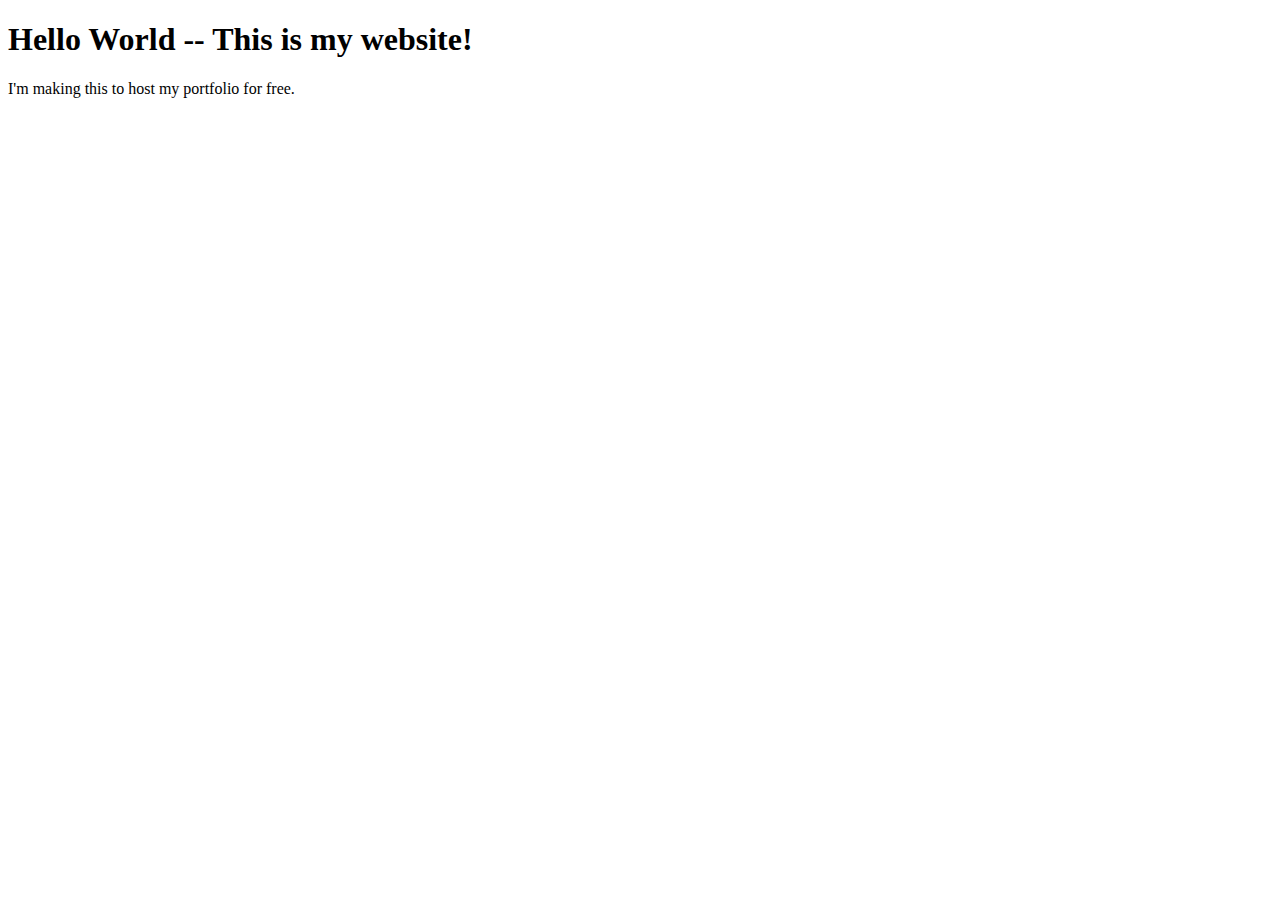
==== index.html @ d18d6e86 "Create index.html" ====
<!DOCTYPE html>
<html>
  <head>
    <meta charset="utf-8">
    <title>(Your Name)</title>
  </head>
  <body>
    <h1>Hello World -- This is my website!</h1>
    <p>I'm making this to host my portfolio for free.</p>
  </body>
</html>
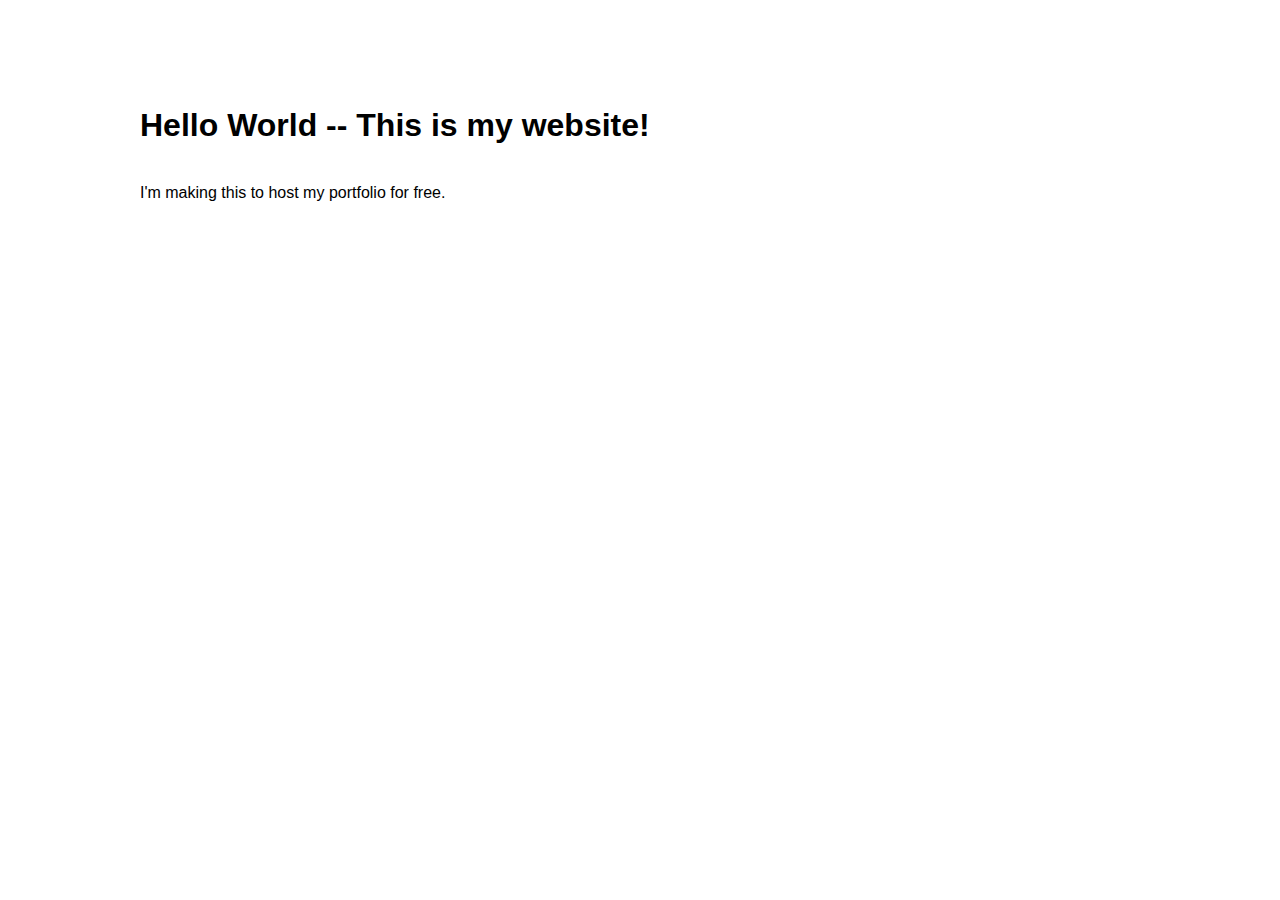
==== commit 6879d356: "Update index.html" ====
--- a/index.html
+++ b/index.html
@@ -2,7 +2,8 @@
 <html>
   <head>
     <meta charset="utf-8">
-    <title>(Your Name)</title>
+    <title>(Andres Moscoso)</title>
+    <link rel="stylesheet" type="text/css" href="main.css">
   </head>
   <body>
     <h1>Hello World -- This is my website!</h1>
--- a/main.css
+++ b/main.css
@@ -0,0 +1,11 @@
+body {
+  margin: 30px auto;
+  max-width: 1000px;
+  font-family: "Helvetica", "Arial", sans-serif;
+  line-height: 1.5;
+  padding: 30px 20px;
+}
+
+h1 {
+  padding: 20px 0px 10px 0px;
+}
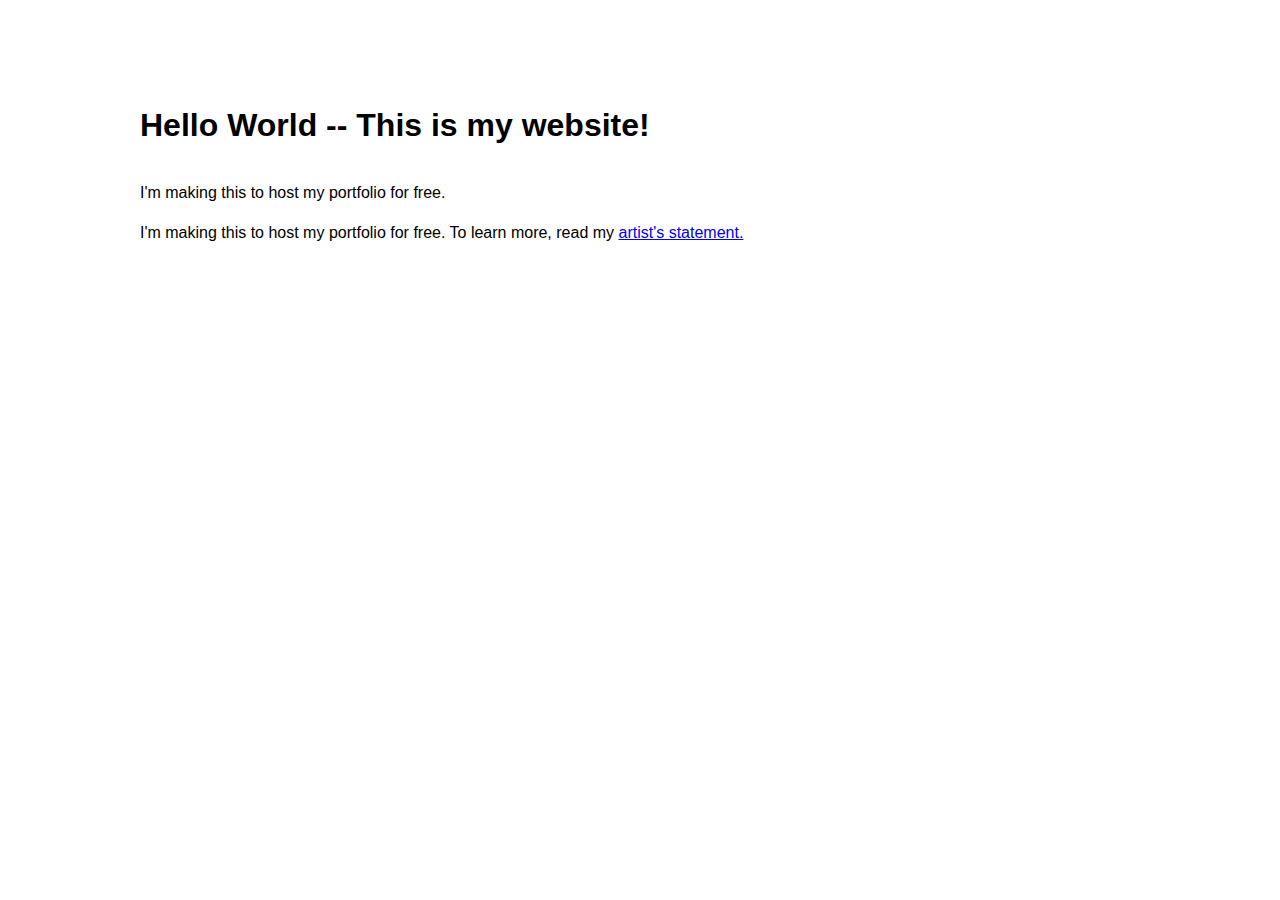
==== commit 9a65f03c: "Update index.html" ====
--- a/index.html
+++ b/index.html
@@ -7,6 +7,7 @@
   </head>
   <body>
     <h1>Hello World -- This is my website!</h1>
-    <p>I'm making this to host my portfolio for free.</p>
+    <p>I'm making this to host my portfolio for free.<p>I'm making this to host my portfolio for free. To learn more, read my <a href="statement.html">artist's statement.</a></p>
+
   </body>
 </html>
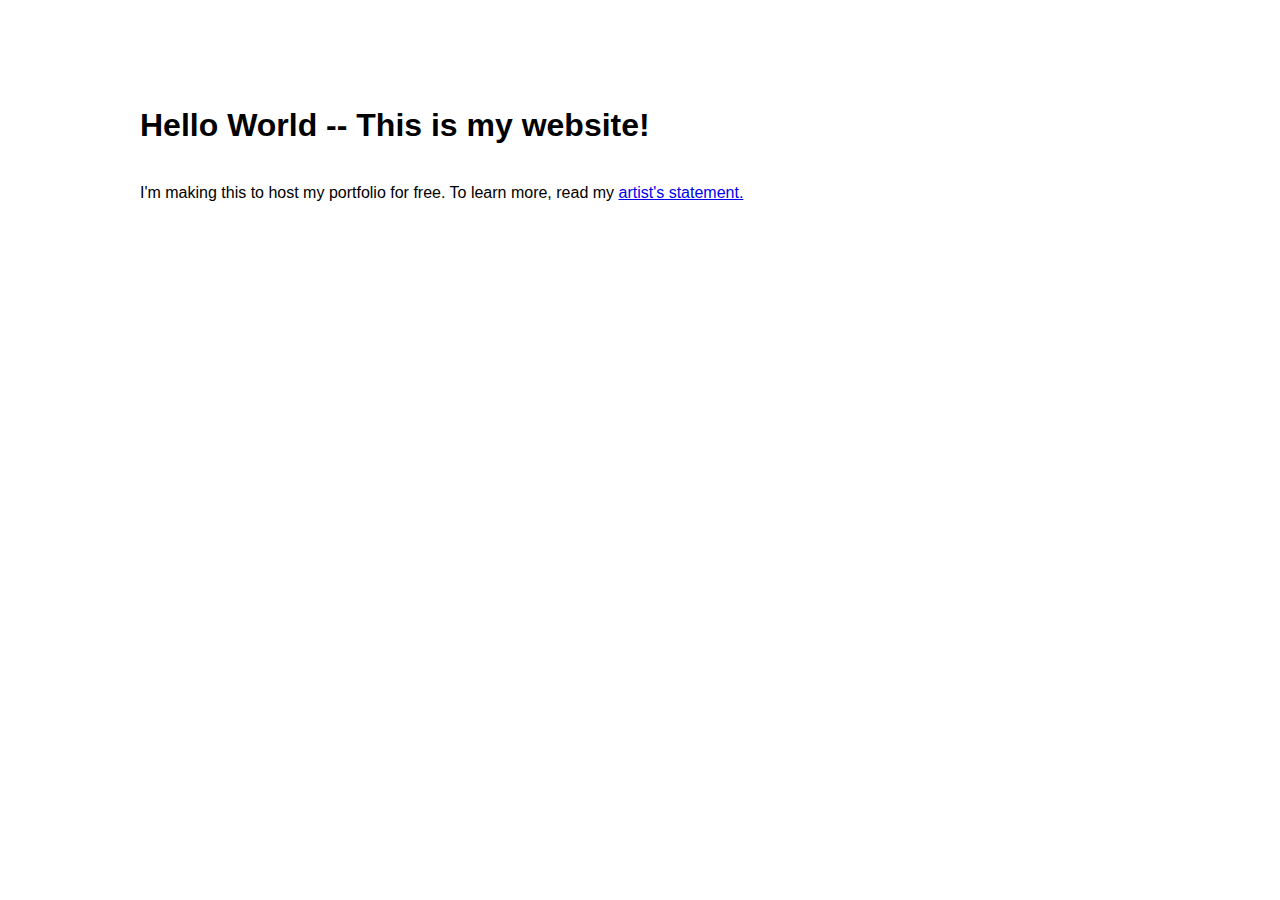
==== commit e8792112: "Update index.html" ====
--- a/index.html
+++ b/index.html
@@ -7,7 +7,7 @@
   </head>
   <body>
     <h1>Hello World -- This is my website!</h1>
-    <p>I'm making this to host my portfolio for free.<p>I'm making this to host my portfolio for free. To learn more, read my <a href="statement.html">artist's statement.</a></p>
+    <p>I'm making this to host my portfolio for free. To learn more, read my <a href="statement.html">artist's statement.</a></p>
 
   </body>
 </html>
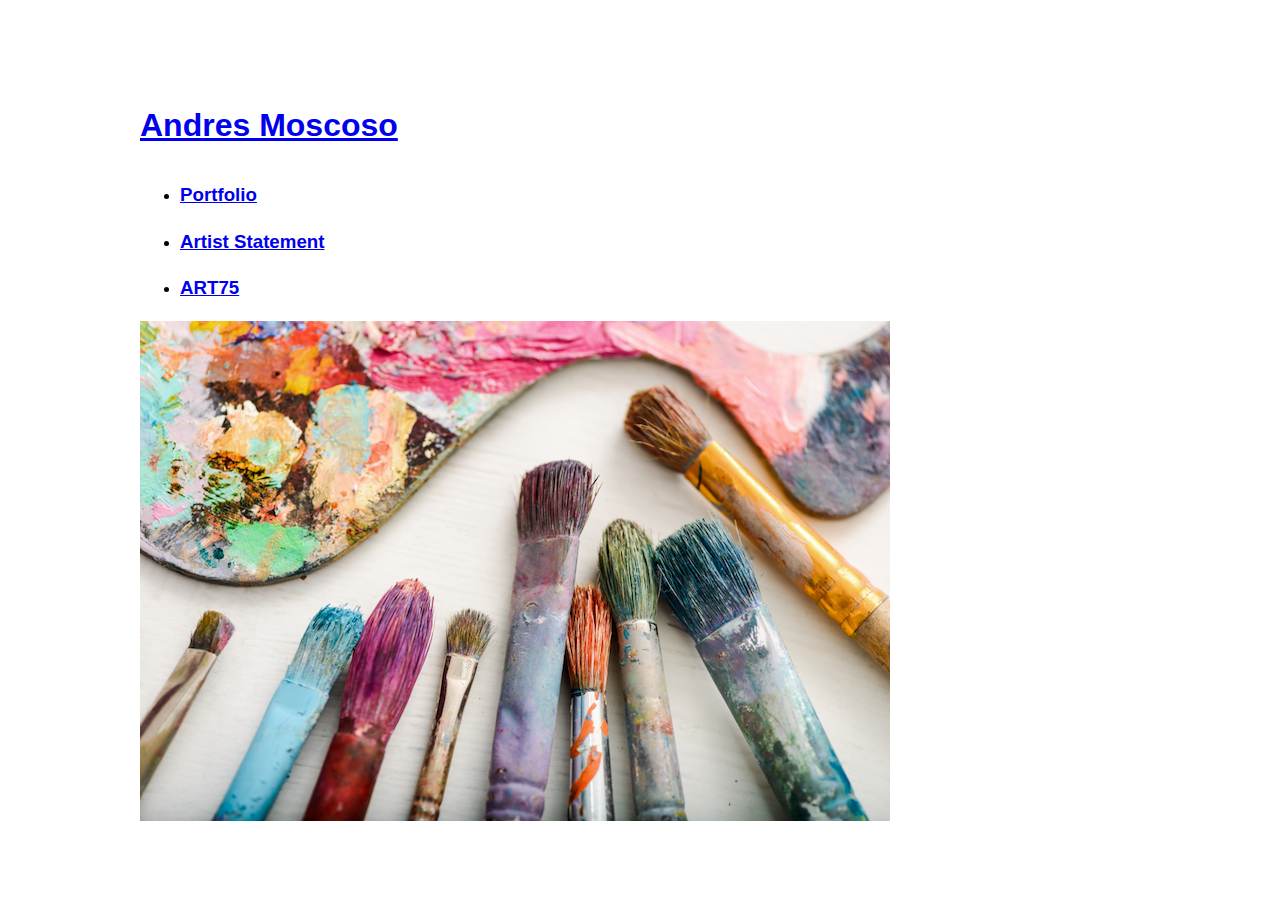
==== commit 2cc5be33: "Update index.html" ====
--- a/index.html
+++ b/index.html
@@ -1,13 +1,28 @@
 <!DOCTYPE html>
 <html>
-  <head>
-    <meta charset="utf-8">
-    <title>(Andres Moscoso)</title>
-    <link rel="stylesheet" type="text/css" href="main.css">
-  </head>
-  <body>
-    <h1>Hello World -- This is my website!</h1>
-    <p>I'm making this to host my portfolio for free. To learn more, read my <a href="statement.html">artist's statement.</a></p>
 
-  </body>
+<head>
+  <meta charset="utf-8">
+  <title>Andres Moscoso</title>
+  <link rel="stylesheet" type="text/css" href="main.css">
+</head>
+
+<body>
+  <div class="header">
+    <a href="index.html"><h1>Andres Moscoso</h1></a>
+    <ul>
+      <li>
+        <h3><a href="portfolio.html">Portfolio</a></h3></li>
+      <li>
+        <h3><a href="statement.html">Artist Statement</a></h3></li>
+      <li>
+        <h3><a href="contact.html">ART75</a></h3></li>
+    </ul>
+  </div>
+
+  <img src="Art for portfolio.jpg" alt="I'm an artist based in Union City, CA.">
+
+
+</body>
+
 </html>
